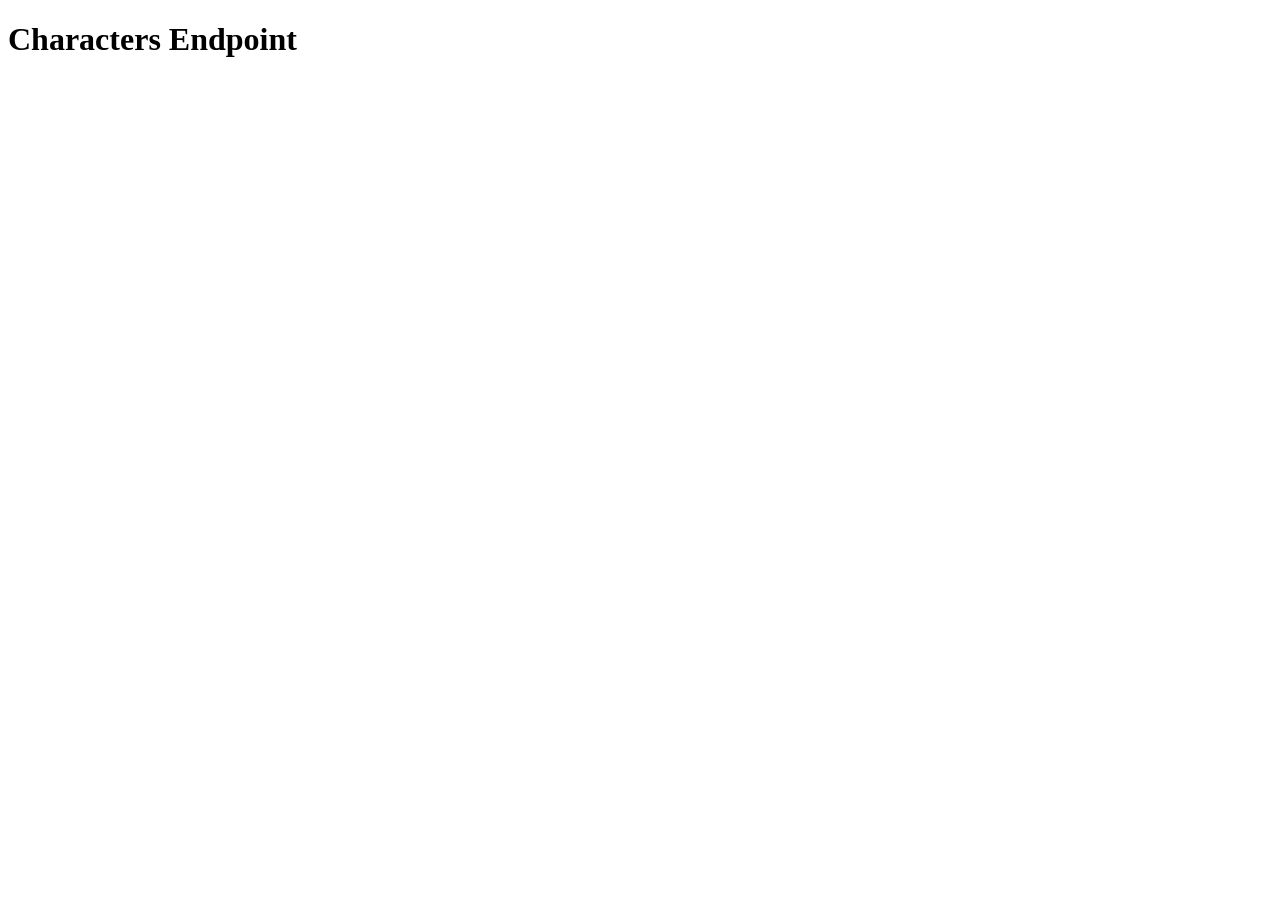
==== front-end/pages/characters/homepage.html @ cbe04313 "feat: create character homepage layout" ====
<!DOCTYPE html>
<html lang="en">
<head>
    <meta charset="UTF-8">
    <meta name="viewport" content="width=device-width, initial-scale=1.0">
    <title>Homepage - Characters</title>
</head>
<body>
    <h1>Characters Endpoint</h1>
    <p id="characters_message"></p>
    <script src="../../assets/js/characters.js"></script>
</body>
</html>
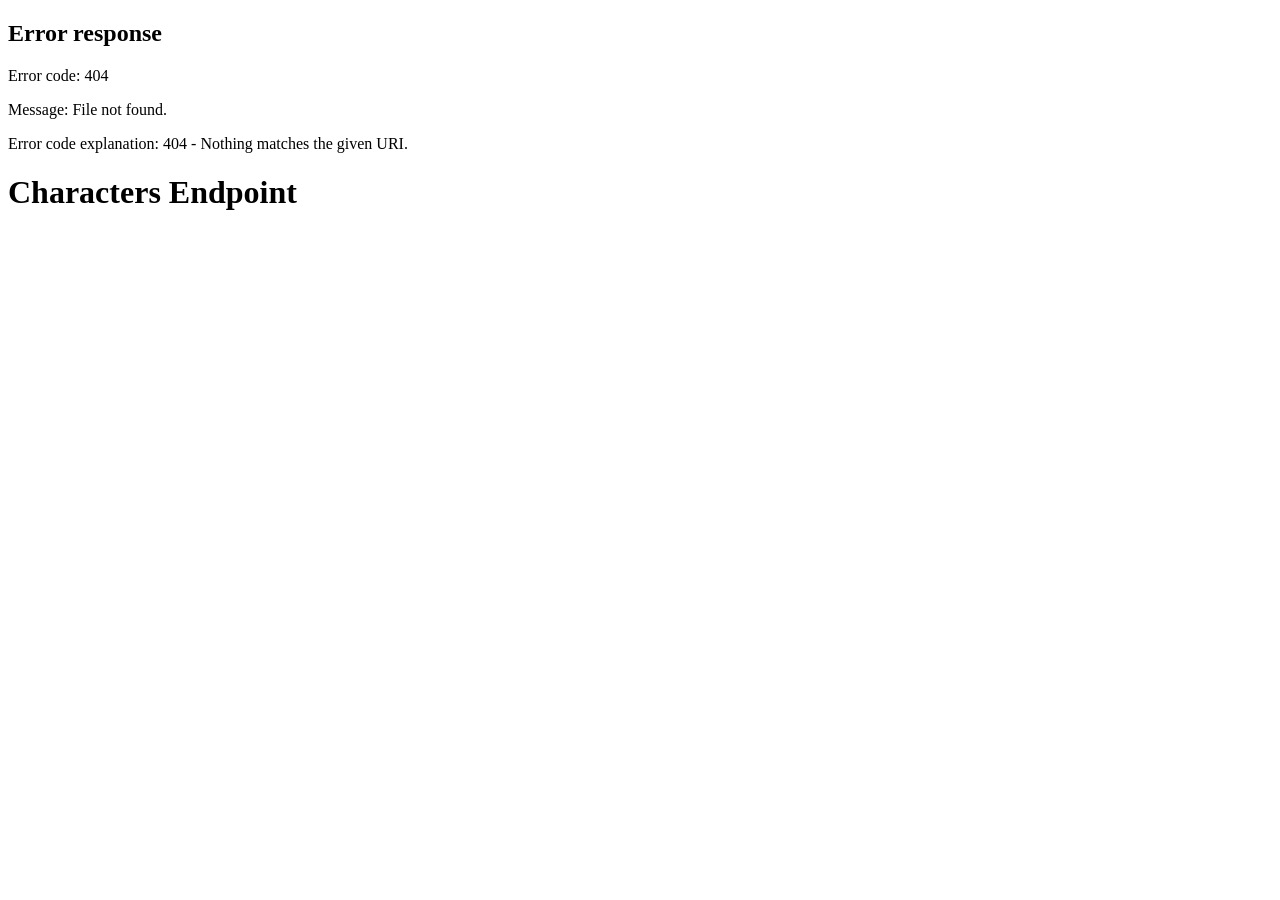
==== commit 84c60582: "feat: add navbar to characters homepage and remove API welcome message" ====
--- a/front-end/pages/characters/homepage.html
+++ b/front-end/pages/characters/homepage.html
@@ -3,11 +3,14 @@
 <head>
     <meta charset="UTF-8">
     <meta name="viewport" content="width=device-width, initial-scale=1.0">
+    <link rel="stylesheet" href="../../assets/css/navbar.css">
     <title>Homepage - Characters</title>
 </head>
 <body>
+    <header>
+        <nav id="navbar"></nav>
+        <script src="../../assets/js/content_imports/navbar.js"></script>
+    </header>
     <h1>Characters Endpoint</h1>
-    <p id="characters_message"></p>
-    <script src="../../assets/js/characters.js"></script>
 </body>
 </html>
--- a/front-end/assets/css/navbar.css
+++ b/front-end/assets/css/navbar.css
@@ -0,0 +1,34 @@
+nav{
+    margin: 0px;
+    padding: 0px;
+    box-sizing: border-box;
+}
+
+ul{
+    display:flex;
+    flex-direction:row;
+    margin-bottom: 70px;
+    justify-content: center;
+    align-items: center;
+    list-style-type: none;
+    background-color: red;
+    overflow: hidden;
+    box-shadow: 0 2px 8px black;
+}
+
+ul li a{
+    display: block;
+    align-self: center;
+    color: white;
+    text-decoration: none;
+    font-size: 18px;
+    font-weight: 600px;
+    letter-spacing: .5px;
+    font-family: 'Gill Sans', 'Gill Sans MT', Calibri, 'Trebuchet MS', sans-serif;
+    padding: 30px;
+    transition: background-color .3s, color .3s;
+}
+
+ul li a:hover{
+    background-color:dimgrey;
+}
